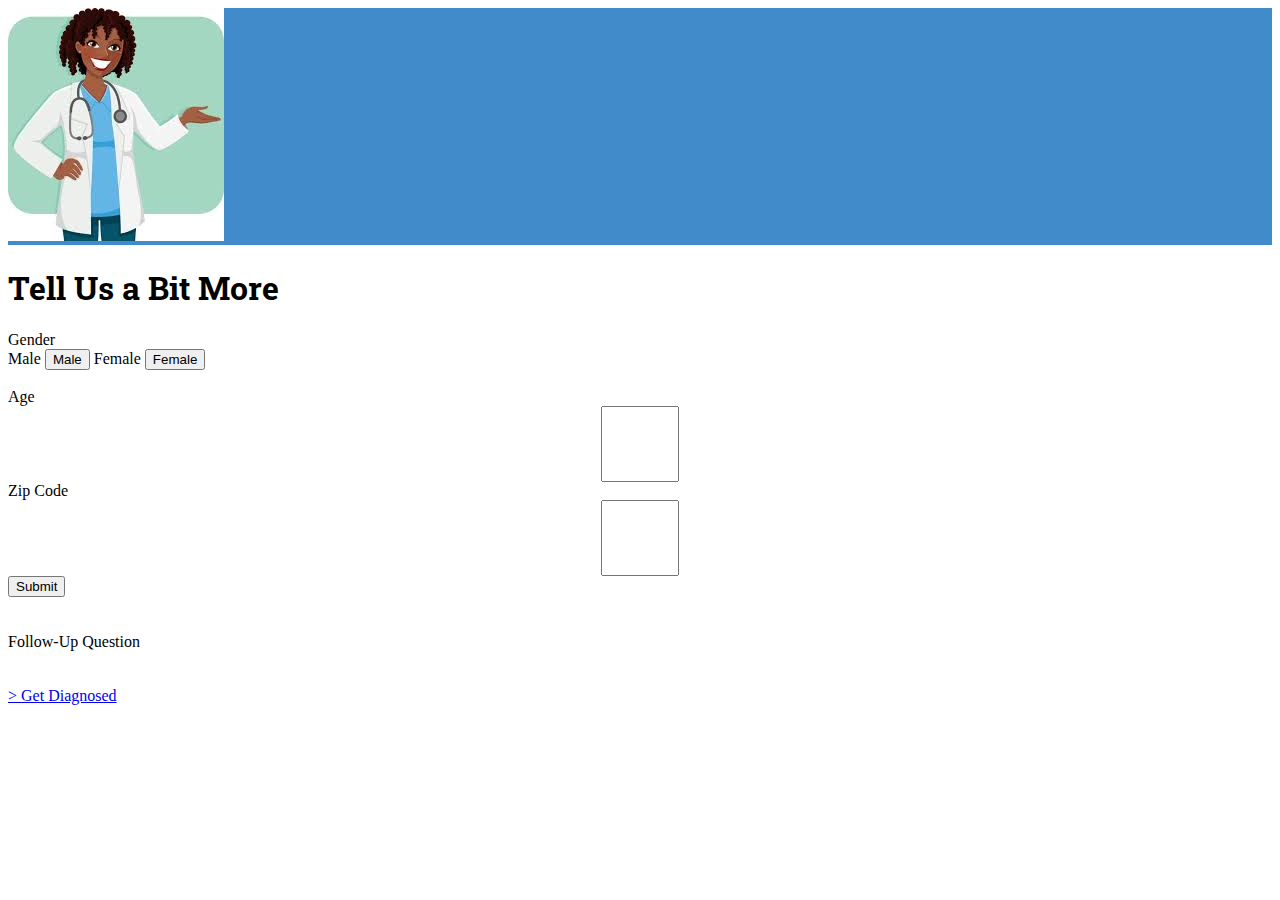
==== index2.html @ 474911cd "more logic corrections" ====
<!DOCTYPE html>
<html>
<head>
	<title>Project 1-A</title>
	<!-- Latest compiled and minified CSS -->
	<link rel="stylesheet" href="https://maxcdn.bootstrapcdn.com/bootstrap/3.3.6/css/bootstrap.min.css" integrity="sha384-1q8mTJOASx8j1Au+a5WDVnPi2lkFfwwEAa8hDDdjZlpLegxhjVME1fgjWPGmkzs7" crossorigin="anonymous">
	<!-- Linking CSS -->
	<link rel="stylesheet" type="text/css" href="style.css">
	<!-- Linking jQuery -->
	<script type="text/javascript" src="https://cdnjs.cloudflare.com/ajax/libs/jquery/3.1.0/jquery.min.js"></script>
	<!-- Linking Google Fonts -->
    <link href='https://fonts.googleapis.com/css?family=Montserrat|Roboto+Slab|Yellowtail' rel='stylesheet' type='text/css'>
</head>
<body>

        

<div class="container">

		<div class= "jumbotron bg-primary text-center">
			<img class="img-responsive" src="doctor.jpg">
			</div>

			<div>
				<h1>Tell Us a Bit More</h1>
			</div>


			<div class="col-sm-6-sm-offset-2">
					<div class="well text-center">
						
						<!-- Entry Form -->
							 <form action="/action_page.php">
								<label for="gender">Gender</label><br>
								<label for="male">Male</label>
								<button type="button" class="btn btn-primary" id="male">Male</button>
								<label for="female">Female</label>
								<button type="button" class="btn btn-primary" id="female">Female</button><br><br>
								</form>
							<div class="form-group">
								<label for="age-input">Age</label>
								<input class="form-control" id="age-input" placeholder="" type="text" style="display:block; line-height: 70px; width:70px; text-align:center; margin:0 auto;">
							</div>
							<div class="form-group">
								<label for="zipcode-input">Zip Code</label>
								<input class="form-control" id="zipcode-input" placeholder="" type="text" style="display:block; line-height: 70px; width:70px; text-align:center; margin:0 auto;"							">
							</div>
							<button class="btn btn-primary float-right" id="add-userdata-btn">Submit</button>
						</form> 
					</div>
				</div>

				<br><br>
	
			<div class="row text-center">		

				<div class="col-sm-6-sm-offset-2">
						<div class="well text-center">
							<!-- Entry Form -->
							<form>
								<div class="form-group">
									<label for="followup1-input">Follow-Up Question</label>	
								</div>	
							</form> 
						</div>
					</div>
					<br><br>
	
			<div class="row text-center">
			
				<div class="col-sm-6-sm-offset-2">
				<a class="btn btn-primary" href=index3.html>> Get Diagnosed</a>
				<br>
			</div>

					 

	



</div>

<!-- Linking our JavaScript file -->
<script type="text/javascript" src="app.js"></script>
</body>
</html>
---- style.css ----
.jumbotron {
	background-color: #428bca
}

.jumbotron h1 {
	color:white;
}

p, h1, h4 {
	font-family: 'Roboto Slab', serif;
}

#funText {
	color: black;
	font-size: 24px;
	font-family: 'Roboto Slab', serif;
}

#box {
	height: 100px;
	width: 100px;
	margin:auto;
}
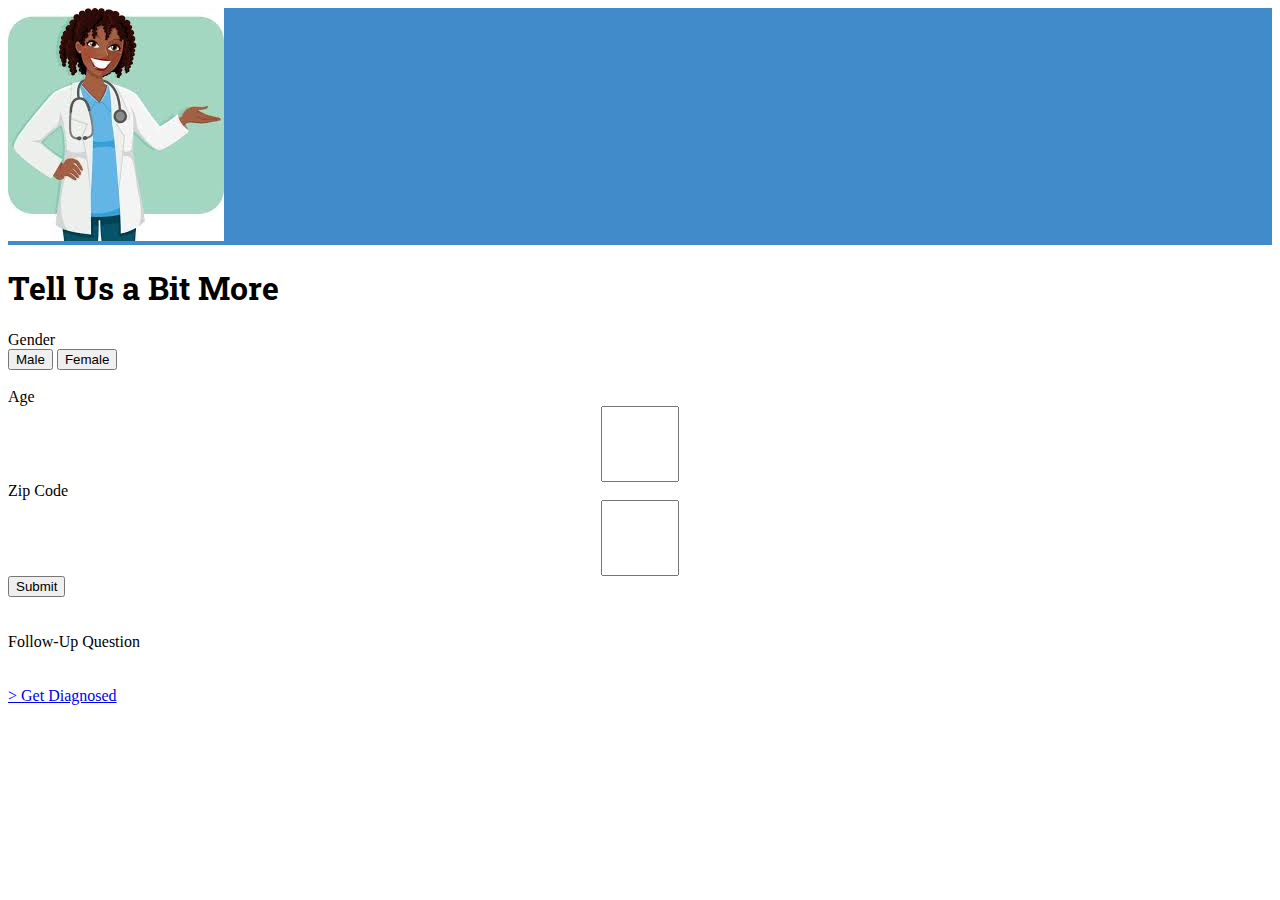
==== commit eaa1a551: "more logic updates" ====
--- a/index2.html
+++ b/index2.html
@@ -32,9 +32,9 @@
 						<!-- Entry Form -->
 							 <form action="/action_page.php">
 								<label for="gender">Gender</label><br>
-								<label for="male">Male</label>
+								<label for="male"></label>
 								<button type="button" class="btn btn-primary" id="male">Male</button>
-								<label for="female">Female</label>
+								<label for="female"></label>
 								<button type="button" class="btn btn-primary" id="female">Female</button><br><br>
 								</form>
 							<div class="form-group">
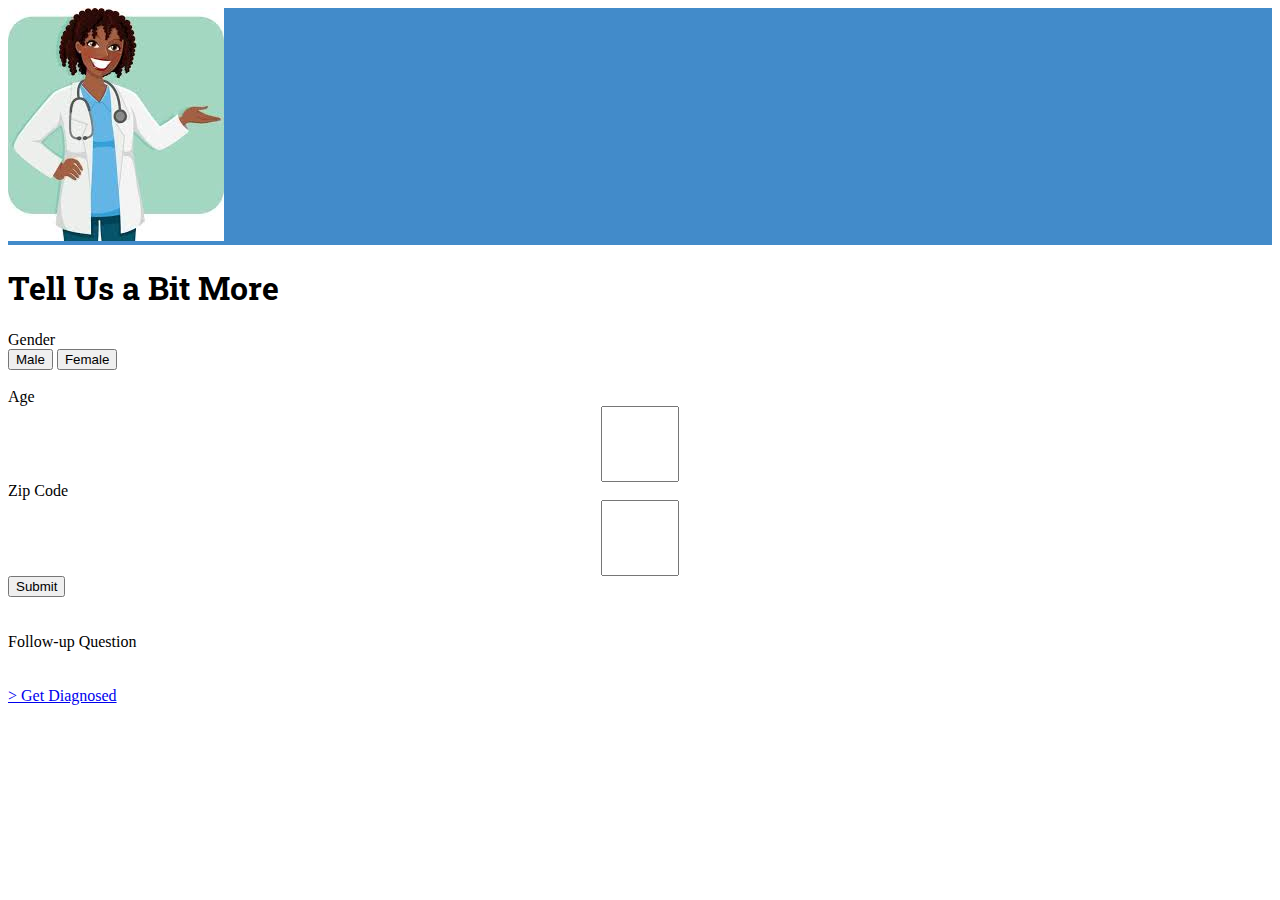
==== commit 91117465: "even more logic updates" ====
--- a/index2.html
+++ b/index2.html
@@ -58,8 +58,7 @@
 						<div class="well text-center">
 							<!-- Entry Form -->
 							<form>
-								<div class="form-group">
-									<label for="followup1-input">Follow-Up Question</label>	
+								<div id="followup1-input">Follow-up Question	
 								</div>	
 							</form> 
 						</div>
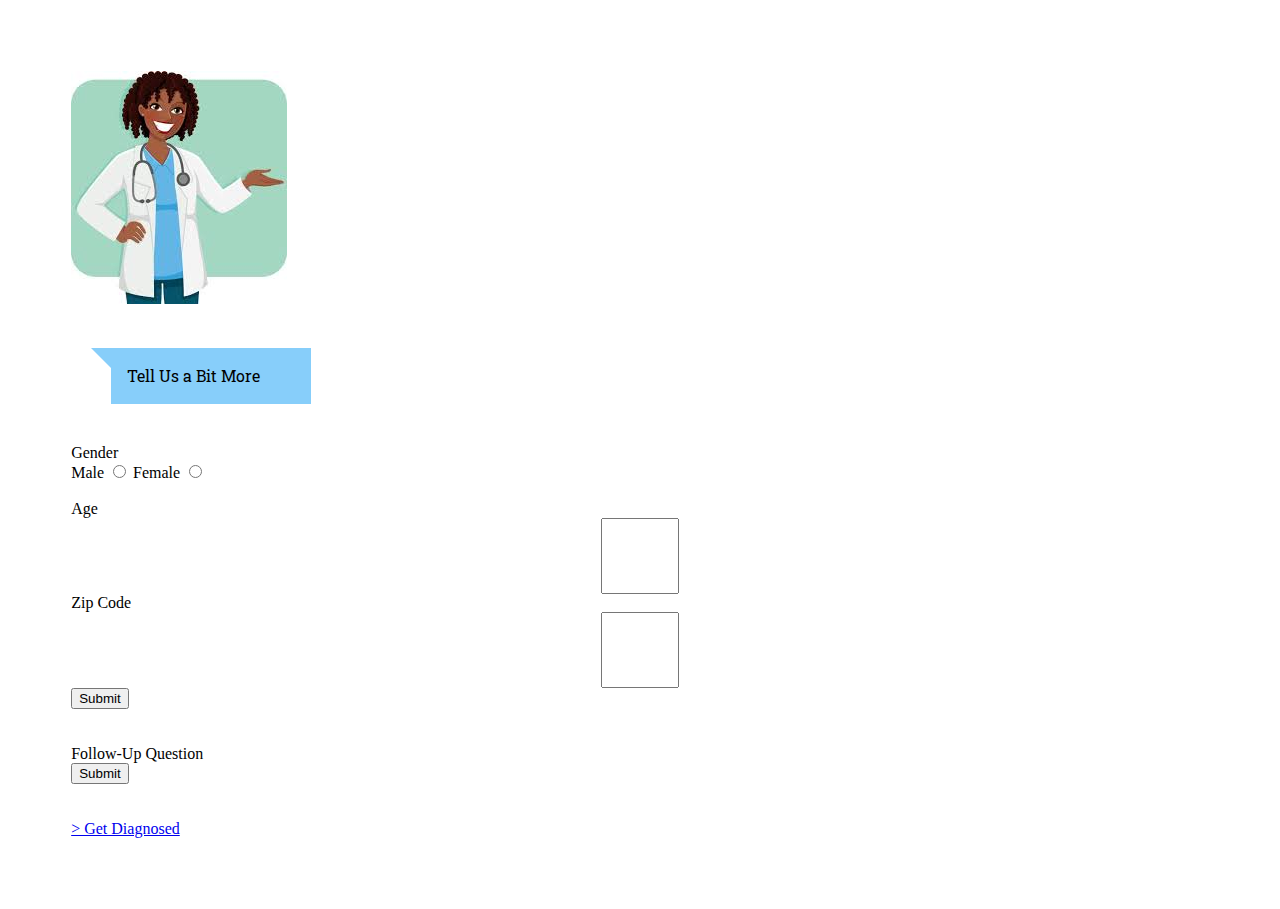
==== commit bb4f49ce: "not to push" ====
--- a/index2.html
+++ b/index2.html
@@ -17,14 +17,18 @@
 
 <div class="container">
 
-		<div class= "jumbotron bg-primary text-center">
+		<div class="jumbotron" style="background-color: white">
+
+		<div class= "jumbotron bg-white text-center"></div>
 			<img class="img-responsive" src="doctor.jpg">
-			</div>
-
-			<div>
-				<h1>Tell Us a Bit More</h1>
-			</div>
-
+			
+			  </div>
+			  <div class="talk-bubble tri-right left-top">
+				<div class="talktext">
+				  <p>Tell Us a Bit More</p>
+				</div>
+			  </div>
+			  
 
 			<div class="col-sm-6-sm-offset-2">
 					<div class="well text-center">
@@ -32,10 +36,10 @@
 						<!-- Entry Form -->
 							 <form action="/action_page.php">
 								<label for="gender">Gender</label><br>
-								<label for="male"></label>
-								<button type="button" class="btn btn-primary" id="male">Male</button>
-								<label for="female"></label>
-								<button type="button" class="btn btn-primary" id="female">Female</button><br><br>
+								<label for="male">Male</label>
+								<input type="radio" name="gender" id="male" value="male">
+								<label for="female">Female</label>
+								<input type="radio" name="gender" id="female" value="female"><br><br>
 								</form>
 							<div class="form-group">
 								<label for="age-input">Age</label>
@@ -58,9 +62,12 @@
 						<div class="well text-center">
 							<!-- Entry Form -->
 							<form>
-								<div id="followup1-input">Follow-up Question	
-								</div>	
-							</form> 
+								<div class="form-group">
+									<label for="followup1-input">Follow-Up Question</label>
+									
+								</div>
+								<button class="btn btn-primary float-right" id="answ2-btn">Submit</button>
+								</form> 
 						</div>
 					</div>
 					<br><br>
--- a/style.css
+++ b/style.css
@@ -1,6 +1,126 @@
 .jumbotron {
-	background-color: #428bca
-}
+	background-color: #428bca;
+	font-family: "Ubuntu-Italic", "Lucida Sans", helvetica, sans;
+  }
+
+  .jumbotron.big-white {
+	background-color: white;
+  }
+  
+  /* container */
+  .container {
+	padding: 5% 5%;
+  }
+  
+  /* CSS talk bubble */
+  .talk-bubble {
+	  margin: 40px;
+	display: inline-block;
+	position: relative;
+	  width: 200px;
+	  height: auto;
+	  background-color: lightskyblue;
+  }
+  /* .border{
+	border: 8px solid #666;
+  } */
+  .round{
+	border-radius: 30px;
+	  -webkit-border-radius: 30px;
+	  -moz-border-radius: 30px;
+  
+  }
+  
+  Right triangle placed top left flush.
+  .tri-right.border.left-top:before {
+	  content: ' ';
+	  position: absolute;
+	  width: 0;
+	  height: 0;
+	left: -40px;
+	  right: auto;
+	top: -8px;
+	  bottom: auto;
+	  border: 32px solid;
+	  border-color: #666 transparent transparent transparent;
+  }
+  * .tri-right.left-top:after{
+	  content: ' ';
+	  position: absolute;
+	  width: 0;
+	  height: 0;
+	left: -20px;
+	  right: auto;
+	top: 0px;
+	  bottom: auto;
+	  border: 22px solid;
+	  border-color: lightskyblue transparent transparent transparent;
+  }
+  
+  /* Right triangle, left side slightly down */
+  .tri-right.border.left-in:before {
+	  content: ' ';
+	  position: absolute;
+	  width: 0;
+	  height: 0;
+	left: -40px;
+	  right: auto;
+	top: 30px;
+	  bottom: auto;
+	  border: 20px solid;
+	  border-color: #666 #666 transparent transparent;
+  }
+  .tri-right.left-in:after{
+	  content: ' ';
+	  position: absolute;
+	  width: 0;
+	  height: 0;
+	left: -20px;
+	  right: auto;
+	top: 38px;
+	  bottom: auto;
+	  border: 12px solid;
+	  border-color: lightyellow lightyellow transparent transparent;
+  }
+  
+  /*Right triangle, placed bottom left side slightly in*/
+  .tri-right.border.btm-left:before {
+	  content: ' ';
+	  position: absolute;
+	  width: 0;
+	  height: 0;
+	  left: -8px;
+	right: auto;
+	top: auto;
+	  bottom: -40px;
+	  border: 32px solid;
+	  border-color: transparent transparent transparent #666;
+  }
+  .tri-right.btm-left:after{
+	  content: ' ';
+	  position: absolute;
+	  width: 0;
+	  height: 0;
+	  left: 0px;
+	right: auto;
+	top: auto;
+	  bottom: -20px;
+	  border: 22px solid;
+	  border-color: transparent transparent transparent lightyellow;
+  }
+  
+  /* talk bubble contents */
+  .talktext{
+	padding: 1em;
+	  text-align: left;
+	line-height: 1.5em;
+  }
+  .talktext p{
+	/* remove webkit p margins */
+	-webkit-margin-before: 0em;
+	-webkit-margin-after: 0em;
+  }
+} */
 
 .jumbotron h1 {
 	color:white;
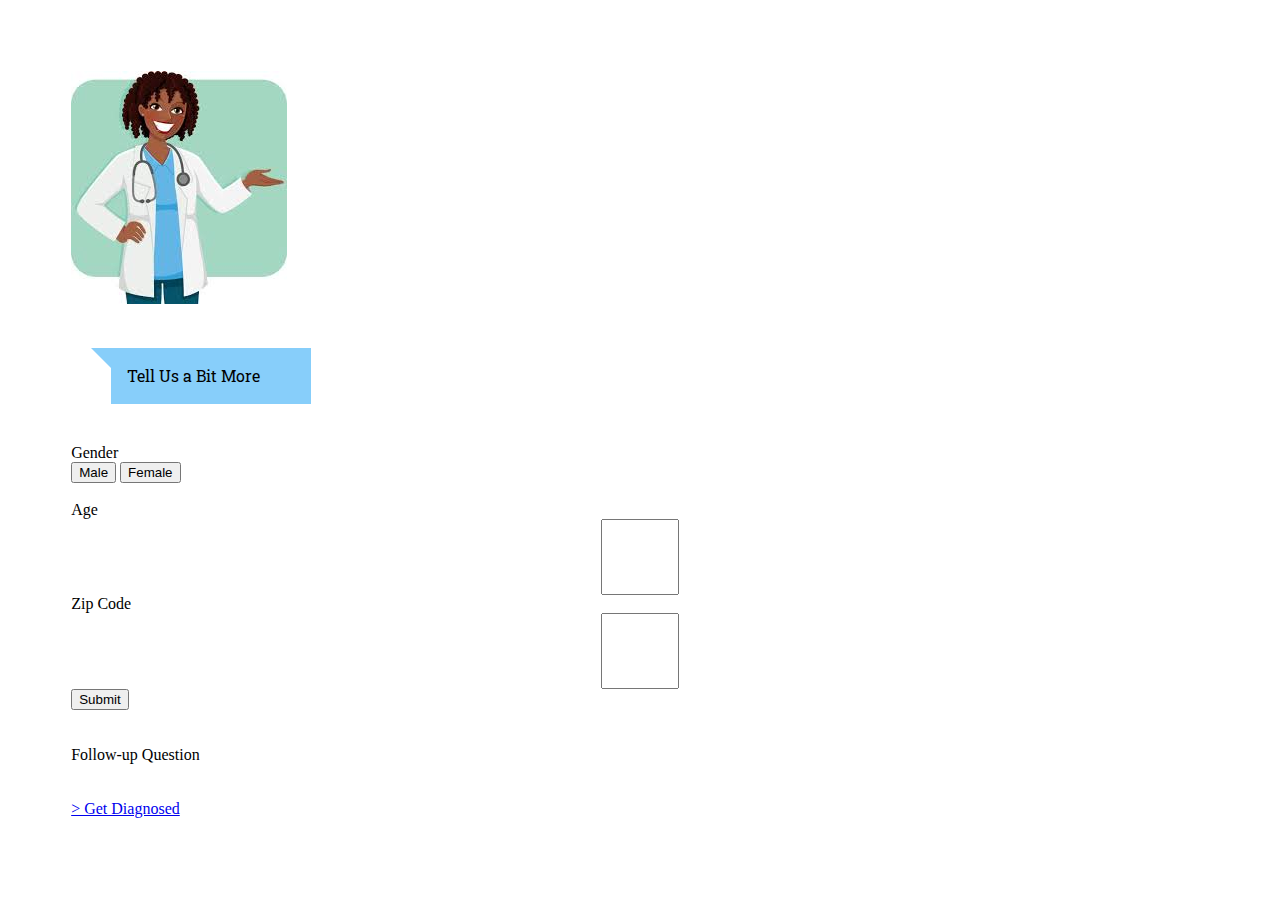
==== commit 13608828: "update" ====
--- a/index2.html
+++ b/index2.html
@@ -36,10 +36,10 @@
 						<!-- Entry Form -->
 							 <form action="/action_page.php">
 								<label for="gender">Gender</label><br>
-								<label for="male">Male</label>
-								<input type="radio" name="gender" id="male" value="male">
-								<label for="female">Female</label>
-								<input type="radio" name="gender" id="female" value="female"><br><br>
+								<label for="male"></label>
+								<button type="button" class="btn btn-primary" id="male">Male</button>
+								<label for="female"></label>
+								<button type="button" class="btn btn-primary" id="female">Female</button><br><br>
 								</form>
 							<div class="form-group">
 								<label for="age-input">Age</label>
@@ -62,12 +62,9 @@
 						<div class="well text-center">
 							<!-- Entry Form -->
 							<form>
-								<div class="form-group">
-									<label for="followup1-input">Follow-Up Question</label>
-									
-								</div>
-								<button class="btn btn-primary float-right" id="answ2-btn">Submit</button>
-								</form> 
+								<div id="followup1-input">Follow-up Question	
+								</div>	
+							</form> 
 						</div>
 					</div>
 					<br><br>
--- a/style.css
+++ b/style.css
@@ -129,7 +129,9 @@
 p, h1, h4 {
 	font-family: 'Roboto Slab', serif;
 }
-
+#userSymptoms span{
+	max-width: 200px;
+}
 #funText {
 	color: black;
 	font-size: 24px;
@@ -141,3 +143,57 @@
 	width: 100px;
 	margin:auto;
 }
+/* container */
+.container {
+    padding: 5% 5%;
+ }
+
+ .speech-bubble {
+	position: relative;
+	background: #00aabb;
+	border-radius: .4em;
+}
+
+.speech-bubble:after {
+	content: '';
+	position: absolute;
+	left: 0;
+	top: 50%;
+	width: 0;
+	height: 0;
+	border: 75px solid transparent;
+	border-right-color: #00aabb;
+	border-left: 0;
+	border-bottom: 0;
+	margin-top: -37.5px;
+	margin-left: -75px;
+}
+.speech-bubble {
+    background: #efefef;
+    -webkit-border-radius: 4px;
+            border-radius: 4px;
+    font-size: 1.2rem;
+    line-height: 1.3;
+    margin: 0 auto 40px;
+    max-width: 200px;
+    padding: 15px;
+    position: left;
+}
+
+.speech-bubble p {
+    margin: 0 0 40px;
+}
+.speech-bubble p:last-of-type {
+    margin-bottom: 0;
+}
+
+.speech-bubble::after {
+    border-left: 20px solid transparent;
+    border-top: 20px solid #efefef;
+    bottom: -20px;
+    content: "";
+    position: absolute;
+	left: 20px;
+	margin-top: -37.5px;
+	margin-left: -75px;
+}
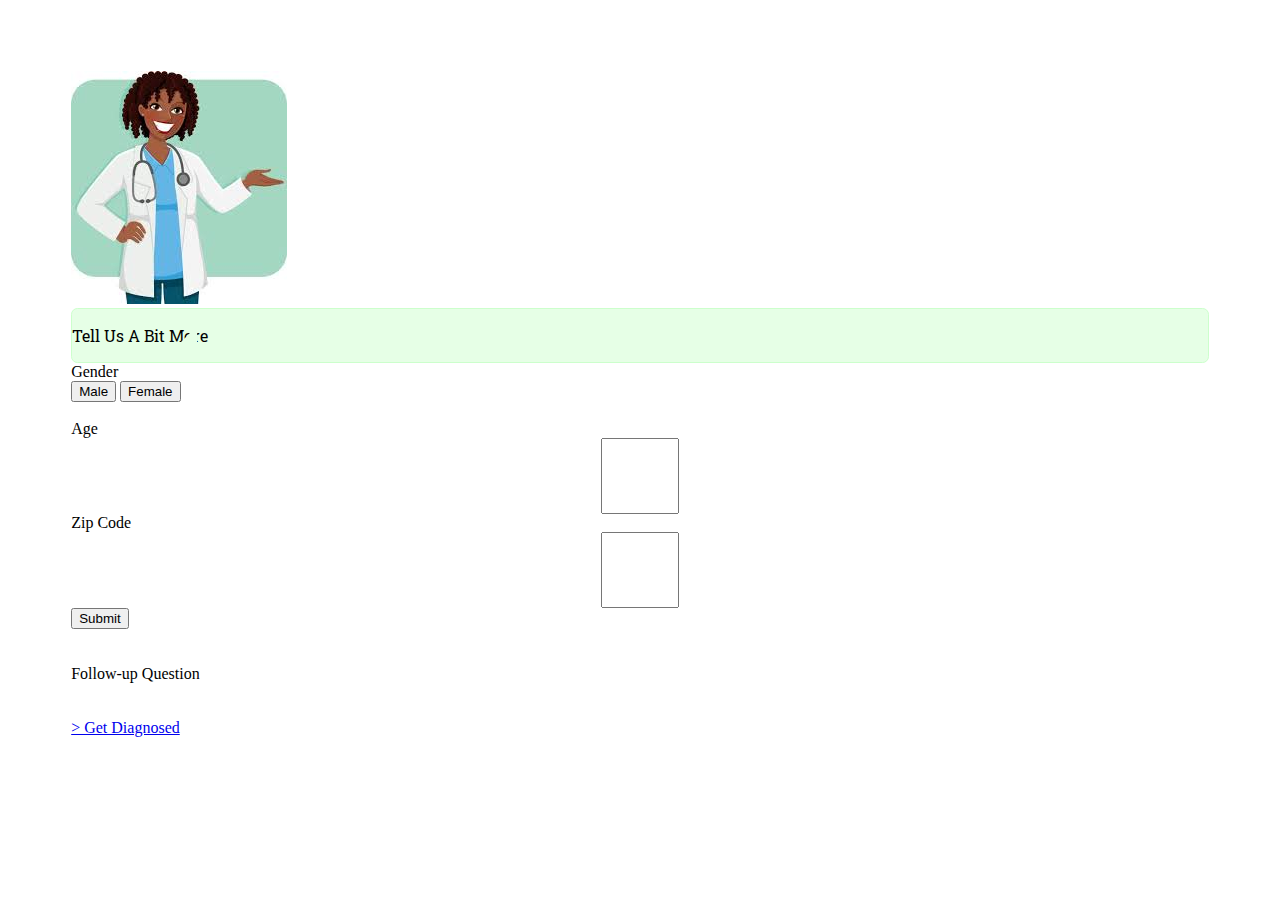
==== commit 7cd1c250: "speech bubbles added" ====
--- a/index2.html
+++ b/index2.html
@@ -17,18 +17,33 @@
 
 <div class="container">
 
-		<div class="jumbotron" style="background-color: white">
+		<!-- <div class= "jumbotron" style="background-color: white" text-center>
+			<img class="img-responsive" src="doctor.jpg">
+			<div id="speech-bubble-one" class="speech-bubble">
+                <p>Tell Us a Bit More</p>
+                </div>
+              </div>
+			</div>
 
-		<div class= "jumbotron bg-white text-center"></div>
-			<img class="img-responsive" src="doctor.jpg">
+			<div>
+				<h1>Tell Us a Bit More</h1>
+			</div> -->
 			
-			  </div>
-			  <div class="talk-bubble tri-right left-top">
-				<div class="talktext">
-				  <p>Tell Us a Bit More</p>
-				</div>
-			  </div>
-			  
+			<div class="col-lg-6">
+				<div class="well text-center">
+					<div class="row">
+						<div class="col-lg-6">
+							<img class="img-responsive" src="doctor.jpg">
+						</div>
+						<div class="col-lg-6">
+							<!-- bubble -->
+							<div id="speech-bubble-one" class="speech-bubble">
+							<p>Tell Us A Bit More</p>
+							</div>
+						  </div>
+						</div>
+					</div>
+				
 
 			<div class="col-sm-6-sm-offset-2">
 					<div class="well text-center">
--- a/style.css
+++ b/style.css
@@ -1,126 +1,8 @@
 .jumbotron {
-	background-color: #428bca;
-	font-family: "Ubuntu-Italic", "Lucida Sans", helvetica, sans;
-  }
+	background-color: #428bca
+}
 
-  .jumbotron.big-white {
-	background-color: white;
-  }
-  
-  /* container */
-  .container {
-	padding: 5% 5%;
-  }
-  
-  /* CSS talk bubble */
-  .talk-bubble {
-	  margin: 40px;
-	display: inline-block;
-	position: relative;
-	  width: 200px;
-	  height: auto;
-	  background-color: lightskyblue;
-  }
-  /* .border{
-	border: 8px solid #666;
-  } */
-  .round{
-	border-radius: 30px;
-	  -webkit-border-radius: 30px;
-	  -moz-border-radius: 30px;
-  
-  }
-  
-  Right triangle placed top left flush.
-  .tri-right.border.left-top:before {
-	  content: ' ';
-	  position: absolute;
-	  width: 0;
-	  height: 0;
-	left: -40px;
-	  right: auto;
-	top: -8px;
-	  bottom: auto;
-	  border: 32px solid;
-	  border-color: #666 transparent transparent transparent;
-  }
-  * .tri-right.left-top:after{
-	  content: ' ';
-	  position: absolute;
-	  width: 0;
-	  height: 0;
-	left: -20px;
-	  right: auto;
-	top: 0px;
-	  bottom: auto;
-	  border: 22px solid;
-	  border-color: lightskyblue transparent transparent transparent;
-  }
-  
-  /* Right triangle, left side slightly down */
-  .tri-right.border.left-in:before {
-	  content: ' ';
-	  position: absolute;
-	  width: 0;
-	  height: 0;
-	left: -40px;
-	  right: auto;
-	top: 30px;
-	  bottom: auto;
-	  border: 20px solid;
-	  border-color: #666 #666 transparent transparent;
-  }
-  .tri-right.left-in:after{
-	  content: ' ';
-	  position: absolute;
-	  width: 0;
-	  height: 0;
-	left: -20px;
-	  right: auto;
-	top: 38px;
-	  bottom: auto;
-	  border: 12px solid;
-	  border-color: lightyellow lightyellow transparent transparent;
-  }
-  
-  /*Right triangle, placed bottom left side slightly in*/
-  .tri-right.border.btm-left:before {
-	  content: ' ';
-	  position: absolute;
-	  width: 0;
-	  height: 0;
-	  left: -8px;
-	right: auto;
-	top: auto;
-	  bottom: -40px;
-	  border: 32px solid;
-	  border-color: transparent transparent transparent #666;
-  }
-  .tri-right.btm-left:after{
-	  content: ' ';
-	  position: absolute;
-	  width: 0;
-	  height: 0;
-	  left: 0px;
-	right: auto;
-	top: auto;
-	  bottom: -20px;
-	  border: 22px solid;
-	  border-color: transparent transparent transparent lightyellow;
-  }
-  
-  /* talk bubble contents */
-  .talktext{
-	padding: 1em;
-	  text-align: left;
-	line-height: 1.5em;
-  }
-  .talktext p{
-	/* remove webkit p margins */
-	-webkit-margin-before: 0em;
-	-webkit-margin-after: 0em;
-  }
-} */
+
 
 .jumbotron h1 {
 	color:white;
@@ -129,71 +11,56 @@
 p, h1, h4 {
 	font-family: 'Roboto Slab', serif;
 }
-#userSymptoms span{
-	max-width: 200px;
-}
-#funText {
-	color: black;
-	font-size: 24px;
-	font-family: 'Roboto Slab', serif;
-}
 
-#box {
-	height: 100px;
-	width: 100px;
-	margin:auto;
-}
-/* container */
+
 .container {
     padding: 5% 5%;
  }
 
- .speech-bubble {
+ 
+ #speech-bubble-one {
 	position: relative;
-	background: #00aabb;
+	background: #e6ffe6;
 	border-radius: .4em;
+	border: 1px solid #ccffcc;
 }
 
-.speech-bubble:after {
+#speech-bubble-one:after {
 	content: '';
 	position: absolute;
 	left: 0;
 	top: 50%;
+	width: 11%;
+	height: 0;
+	border: 20px solid transparent;
+	border-right-color: #e6ffe6;
+	border-left: 0;
+	border-bottom: 0;
+	margin-top: -10px;
+	margin-left: -20px;
+}
+
+#speech-bubble-two {
+	position: relative;
+	background: #e6ffe6;
+	border-radius: .4em;
+	border: 1px solid #ccffcc;
+	  
+}
+
+#speech-bubble-two:after {
+	content: '';
+	position: absolute;
+	right: 0;
+	top: 50%;
 	width: 0;
 	height: 0;
-	border: 75px solid transparent;
-	border-right-color: #00aabb;
-	border-left: 0;
+	border: 20px solid transparent;
+	border-left-color: #e6ffe6;
+	border-right: 0;
 	border-bottom: 0;
-	margin-top: -37.5px;
-	margin-left: -75px;
-}
-.speech-bubble {
-    background: #efefef;
-    -webkit-border-radius: 4px;
-            border-radius: 4px;
-    font-size: 1.2rem;
-    line-height: 1.3;
-    margin: 0 auto 40px;
-    max-width: 200px;
-    padding: 15px;
-    position: left;
+	margin-top: -10px;
+	margin-right: -20px;
 }
 
-.speech-bubble p {
-    margin: 0 0 40px;
-}
-.speech-bubble p:last-of-type {
-    margin-bottom: 0;
-}
 
-.speech-bubble::after {
-    border-left: 20px solid transparent;
-    border-top: 20px solid #efefef;
-    bottom: -20px;
-    content: "";
-    position: absolute;
-	left: 20px;
-	margin-top: -37.5px;
-	margin-left: -75px;
-}
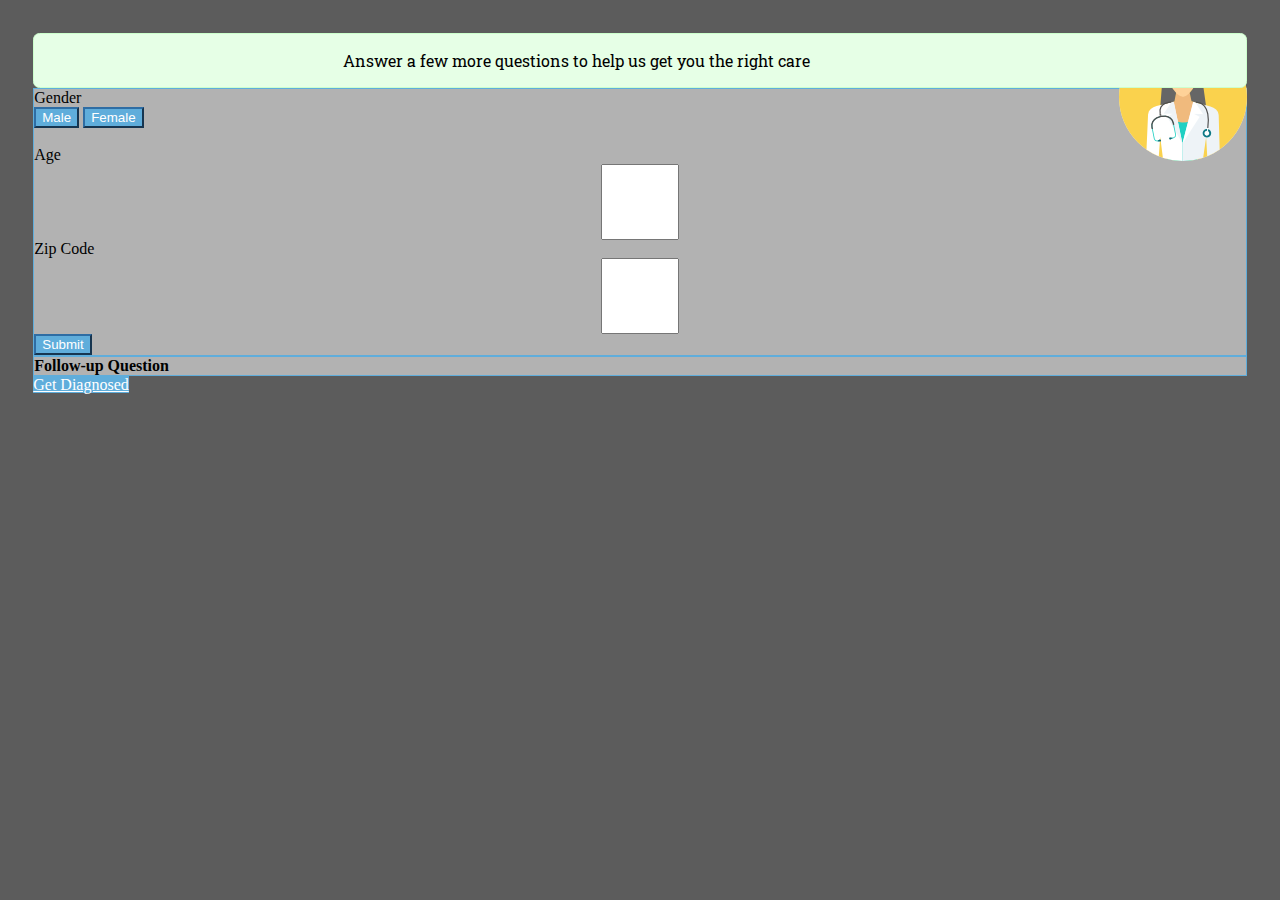
==== commit b8f76e34: "styled pages. sort 2nd api output in carousel and table" ====
--- a/index2.html
+++ b/index2.html
@@ -1,55 +1,31 @@
 <!DOCTYPE html>
 <html>
 <head>
-	<title>Project 1-A</title>
+	<title>What's Wrong With Me?</title>
+	<link rel="icon" type="image/png" href="images/favicon.png">
 	<!-- Latest compiled and minified CSS -->
 	<link rel="stylesheet" href="https://maxcdn.bootstrapcdn.com/bootstrap/3.3.6/css/bootstrap.min.css" integrity="sha384-1q8mTJOASx8j1Au+a5WDVnPi2lkFfwwEAa8hDDdjZlpLegxhjVME1fgjWPGmkzs7" crossorigin="anonymous">
-	<!-- Linking CSS -->
-	<link rel="stylesheet" type="text/css" href="style.css">
 	<!-- Linking jQuery -->
 	<script type="text/javascript" src="https://cdnjs.cloudflare.com/ajax/libs/jquery/3.1.0/jquery.min.js"></script>
 	<!-- Linking Google Fonts -->
-    <link href='https://fonts.googleapis.com/css?family=Montserrat|Roboto+Slab|Yellowtail' rel='stylesheet' type='text/css'>
+	<link href='https://fonts.googleapis.com/css?family=Montserrat|Roboto+Slab|Yellowtail' rel='stylesheet' type='text/css'>
+	<!-- Linking CSS -->
+	<link rel="stylesheet" type="text/css" href="style.css">
 </head>
 <body>
-
-        
-
-<div class="container">
-
-		<!-- <div class= "jumbotron" style="background-color: white" text-center>
-			<img class="img-responsive" src="doctor.jpg">
-			<div id="speech-bubble-one" class="speech-bubble">
-                <p>Tell Us a Bit More</p>
-                </div>
-              </div>
+	<div class="container">
+		<div class = "row">
+			<div class="col-lg-3">
+				<img class="img-responsive" id="doc" src="images/doctor.png">
 			</div>
-
-			<div>
-				<h1>Tell Us a Bit More</h1>
-			</div> -->
-			
+			<div class="col-lg-3">
+				<div id="speech-bubble-one" class="speech-bubble">
+					<p style="text-align:center">Answer a few more questions to help us get you the right care</p>
+				</div>
+			</div>
 			<div class="col-lg-6">
-				<div class="well text-center">
-					<div class="row">
-						<div class="col-lg-6">
-							<img class="img-responsive" src="doctor.jpg">
-						</div>
-						<div class="col-lg-6">
-							<!-- bubble -->
-							<div id="speech-bubble-one" class="speech-bubble">
-							<p>Tell Us A Bit More</p>
-							</div>
-						  </div>
-						</div>
-					</div>
-				
-
-			<div class="col-sm-6-sm-offset-2">
 					<div class="well text-center">
-						
-						<!-- Entry Form -->
-							 <form action="/action_page.php">
+							<form action="/action_page.php">
 								<label for="gender">Gender</label><br>
 								<label for="male"></label>
 								<button type="button" class="btn btn-primary" id="male">Male</button>
@@ -68,38 +44,25 @@
 						</form> 
 					</div>
 				</div>
+		</div>
 
-				<br><br>
-	
-			<div class="row text-center">		
+		<div class="row text-center">		
+			<div class="col-lg-12">
+				<div class="well text-center">
+					<!-- Entry Form -->
+					<form>
+						<div id="followup1-input">Follow-up Question</div>	
+					</form> 
+				</div>
+			</div>
+		</div>
+		<div class="row text-center">		
+			<div class="col-lg-12">
+				<a class="btn btn-primary" href=index3.html>Get Diagnosed</a>
+			<br>
+		</div>
+	</div>
 
-				<div class="col-sm-6-sm-offset-2">
-						<div class="well text-center">
-							<!-- Entry Form -->
-							<form>
-								<div id="followup1-input">Follow-up Question	
-								</div>	
-							</form> 
-						</div>
-					</div>
-					<br><br>
-	
-			<div class="row text-center">
-			
-				<div class="col-sm-6-sm-offset-2">
-				<a class="btn btn-primary" href=index3.html>> Get Diagnosed</a>
-				<br>
-			</div>
-
-					 
-
-	
-
-
-
-</div>
-
-<!-- Linking our JavaScript file -->
-<script type="text/javascript" src="app.js"></script>
+	<script type="text/javascript" src="app.js"></script>
 </body>
 </html>--- a/style.css
+++ b/style.css
@@ -1,30 +1,52 @@
+body {
+	background-color: #262626c0
+}
 .jumbotron {
-	background-color: #428bca
+	background-color: transparent;
 }
-
-
-
+#logo {
+	height: 200px;
+}
 .jumbotron h1 {
 	color:white;
 }
-
 p, h1, h4 {
 	font-family: 'Roboto Slab', serif;
 }
-
-
+#chat {
+	padding: 10px;
+}
+#doc {
+	float: right;
+}
 .container {
-    padding: 5% 5%;
- }
-
- 
- #speech-bubble-one {
+    padding: 2% 2%;
+}
+.btn {
+	background-color: #5faddb;
+	color: white;
+    border-color: #2e6da4;
+}
+.panel-primary>.panel-heading {
+	background-color: #5faddb;
+	color: white;
+	font-weight: bold;
+}
+.panel-primary>.panel-body {
+	background-color: #b2b2b2;
+	border: 1px solid #5faddb;
+	/* color: white; */
+}	
+.well {
+	background-color: #b2b2b2;
+	border: 1.5px solid #5faddb;
+}
+#speech-bubble-one {
 	position: relative;
 	background: #e6ffe6;
 	border-radius: .4em;
 	border: 1px solid #ccffcc;
 }
-
 #speech-bubble-one:after {
 	content: '';
 	position: absolute;
@@ -39,15 +61,12 @@
 	margin-top: -10px;
 	margin-left: -20px;
 }
-
 #speech-bubble-two {
 	position: relative;
 	background: #e6ffe6;
 	border-radius: .4em;
 	border: 1px solid #ccffcc;
-	  
 }
-
 #speech-bubble-two:after {
 	content: '';
 	position: absolute;
@@ -62,5 +81,28 @@
 	margin-top: -10px;
 	margin-right: -20px;
 }
-
-
+#followup1-input {
+	/* color: white; */
+	font-weight: bold;
+}
+#noButton, #yesButton {
+	width: 60px;
+	padding: 10px;
+	margin: 10px;
+	border-radius: 4px;
+	background-color: #5faddb;
+	color: white;
+	border-color: #2e6da4;
+	
+}
+#noButton:hover, #yesButton:hover, .btn-success:hover, .btn-success:active {
+    background-color: #2e6da4;
+	border-color: #2e6da4;
+	font-weight: bold;
+}
+#displayDiagnosis {
+	/* color: white; */
+	font-weight: bold;
+	border: none;
+	margin-bottom: 20px;
+}